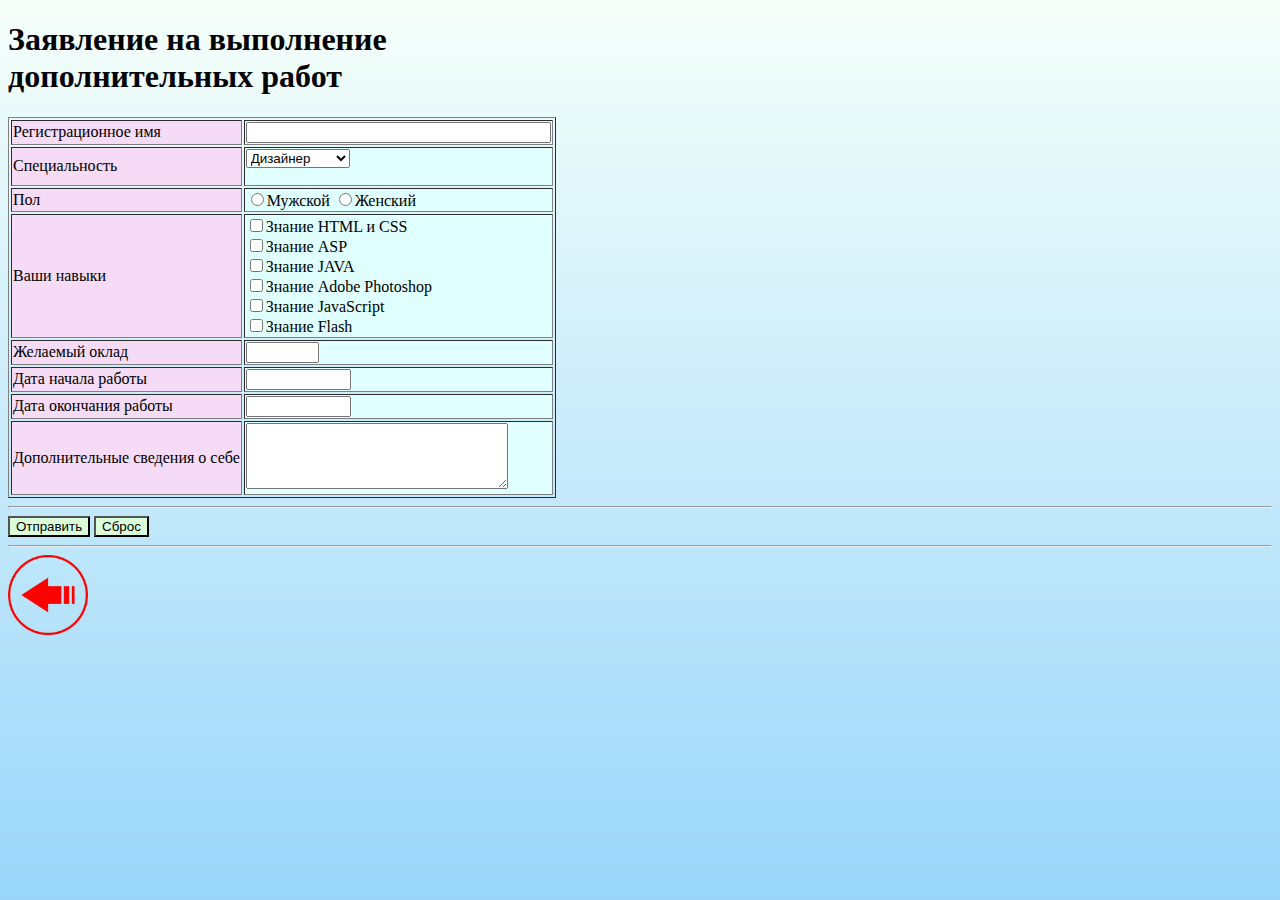
==== forma.html @ c9b54b5b "2" ====
<!DOCTYPE html>
<html lang="en">
<head>  
    <link rel="stylesheet" href="/434.css" type="text/css" />
    <meta charset="UTF-8">
    <meta http-equiv="X-UA-Compatible" content="IE=edge">
    <meta name="viewport" content="width=л, initial-scale=1.0">
    <title>Document</title>
</head>
<body  background="fon5.jpg">
    <form>
        <div class="zagolovok"> <h1 <Align='center'> <b> Заявление на выполнение дополнительных работ  </b></h1></div>
        <table border> 
        <colgroup>
            <col span="1" style="background:rgb(245, 219, 245)">
            <col style="background-color:LightCyan">
          </colgroup>
        <tr>
            <td>Регистрационное имя </td>
            <td><input type='text' name='name' size=35><br></td>
        </tr>
        <tr>
            <td>Специальность</td>
            <td></div><select>
          <option>Дизайнер</option>
          <option>Разработчик</option>
          <option>Тестировщик</option>
          <option>Маркетолог</option>
        </select></p></td></div>
          </tr>
        </tr>
        <tr>
            <td>Пол</td>
            <td><label><input type="radio" name="sex" value="female">Мужской</label>
        <label><input type="radio" name="sex" value="other">Женский</label></td>
        </tr>
        <tr>
            <td>Ваши навыки </td>
            <td>
            <input type='checkbox' name='group' Value='domtel'>Знание HTML и CSS</font><br>
        <input type='checkbox' name='group' Value='rabtel'>Знание ASP </font><br>
        <input type='checkbox' name='e-mail' Value='elpost'>Знание JAVA</font><br>
        <input type='checkbox' name='e-mail' Value='elpost'>Знание Adobe Photoshop</font><br>
        <input type='checkbox' name='e-mail' Value='elpost'>Знание JavaScript</font><br>
        <input type='checkbox' name='e-mail' Value='elpost'>Знание Flash</font><br>
        
            
        </td>
        </tr>
        <tr>
            <td>Желаемый оклад </td>
            <td><input type='text'  size=6 ><br></td>
        </tr>
        <tr>
            <td>Дата начала работы</td>
            <td><input type='text'  size=10 ><br></td>
        </tr>
        <tr>
            <td>Дата окончания работы</td>
            <td><input type='text'  size=10 ><br></td>
        </tr>
        <tr>
            <td>Дополнительные сведения о себе</td>
            <td>
        <textarea name='o sebe' rows=4 cols=30>
        </textarea>
        </tr>
        
        </table>
        <hr>
        <input class="knopki" type='submit' Value='Отправить'>
        <input class="knopki" type='reset' Value='Сброс'>
        <hr>
        </BODY> 
        </form>
        
        <img src="back.png"width="80" height="80" href="#" onclick="history.back();return false;">
    </body>
</html>
---- 434.css ----
*{text-decoration : none;}
.zagolovok{
text-align: left;
width: 600px;
}
.table{
   margin-top:;
}
.knopki{
   background: rgb(218, 253, 218);;
}
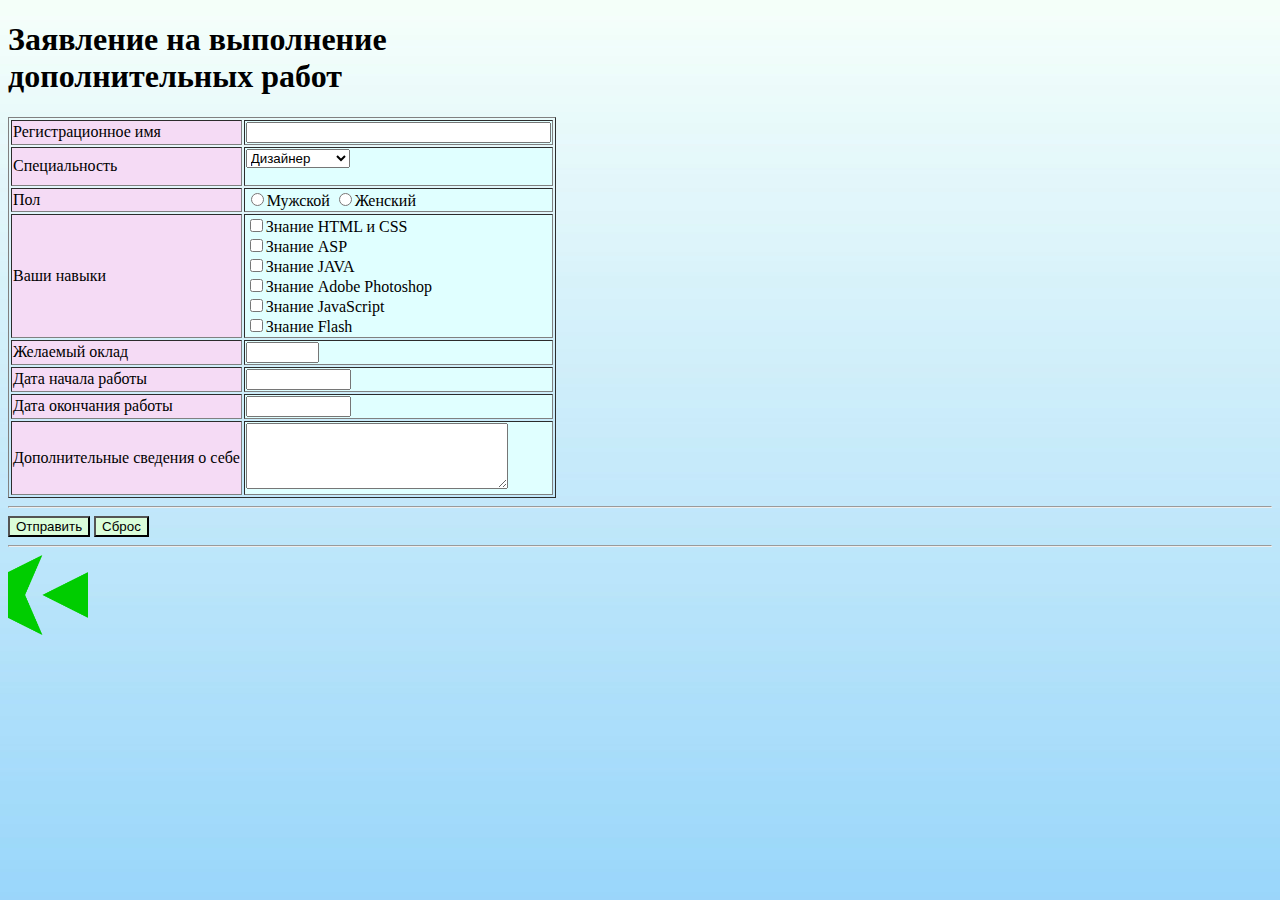
==== commit ba848887: "4" ====
--- a/forma.html
+++ b/forma.html
@@ -1,7 +1,7 @@
 <!DOCTYPE html>
 <html lang="en">
 <head>  
-    <link rel="stylesheet" href="/434.css" type="text/css" />
+    <link rel="stylesheet" href="434.css" type="text/css" />
     <meta charset="UTF-8">
     <meta http-equiv="X-UA-Compatible" content="IE=edge">
     <meta name="viewport" content="width=л, initial-scale=1.0">
@@ -74,6 +74,6 @@
         </BODY> 
         </form>
         
-        <img src="back.png"width="80" height="80" href="#" onclick="history.back();return false;">
+        <img class="back" src="back2.gif" width="80" height="80" href="#" onclick="history.back();return false;">
     </body>
 </html>
--- a/434.css
+++ b/434.css
@@ -8,4 +8,7 @@
 }
 .knopki{
    background: rgb(218, 253, 218);;
+}
+.back{
+   transform: rotate(270deg); 
 }